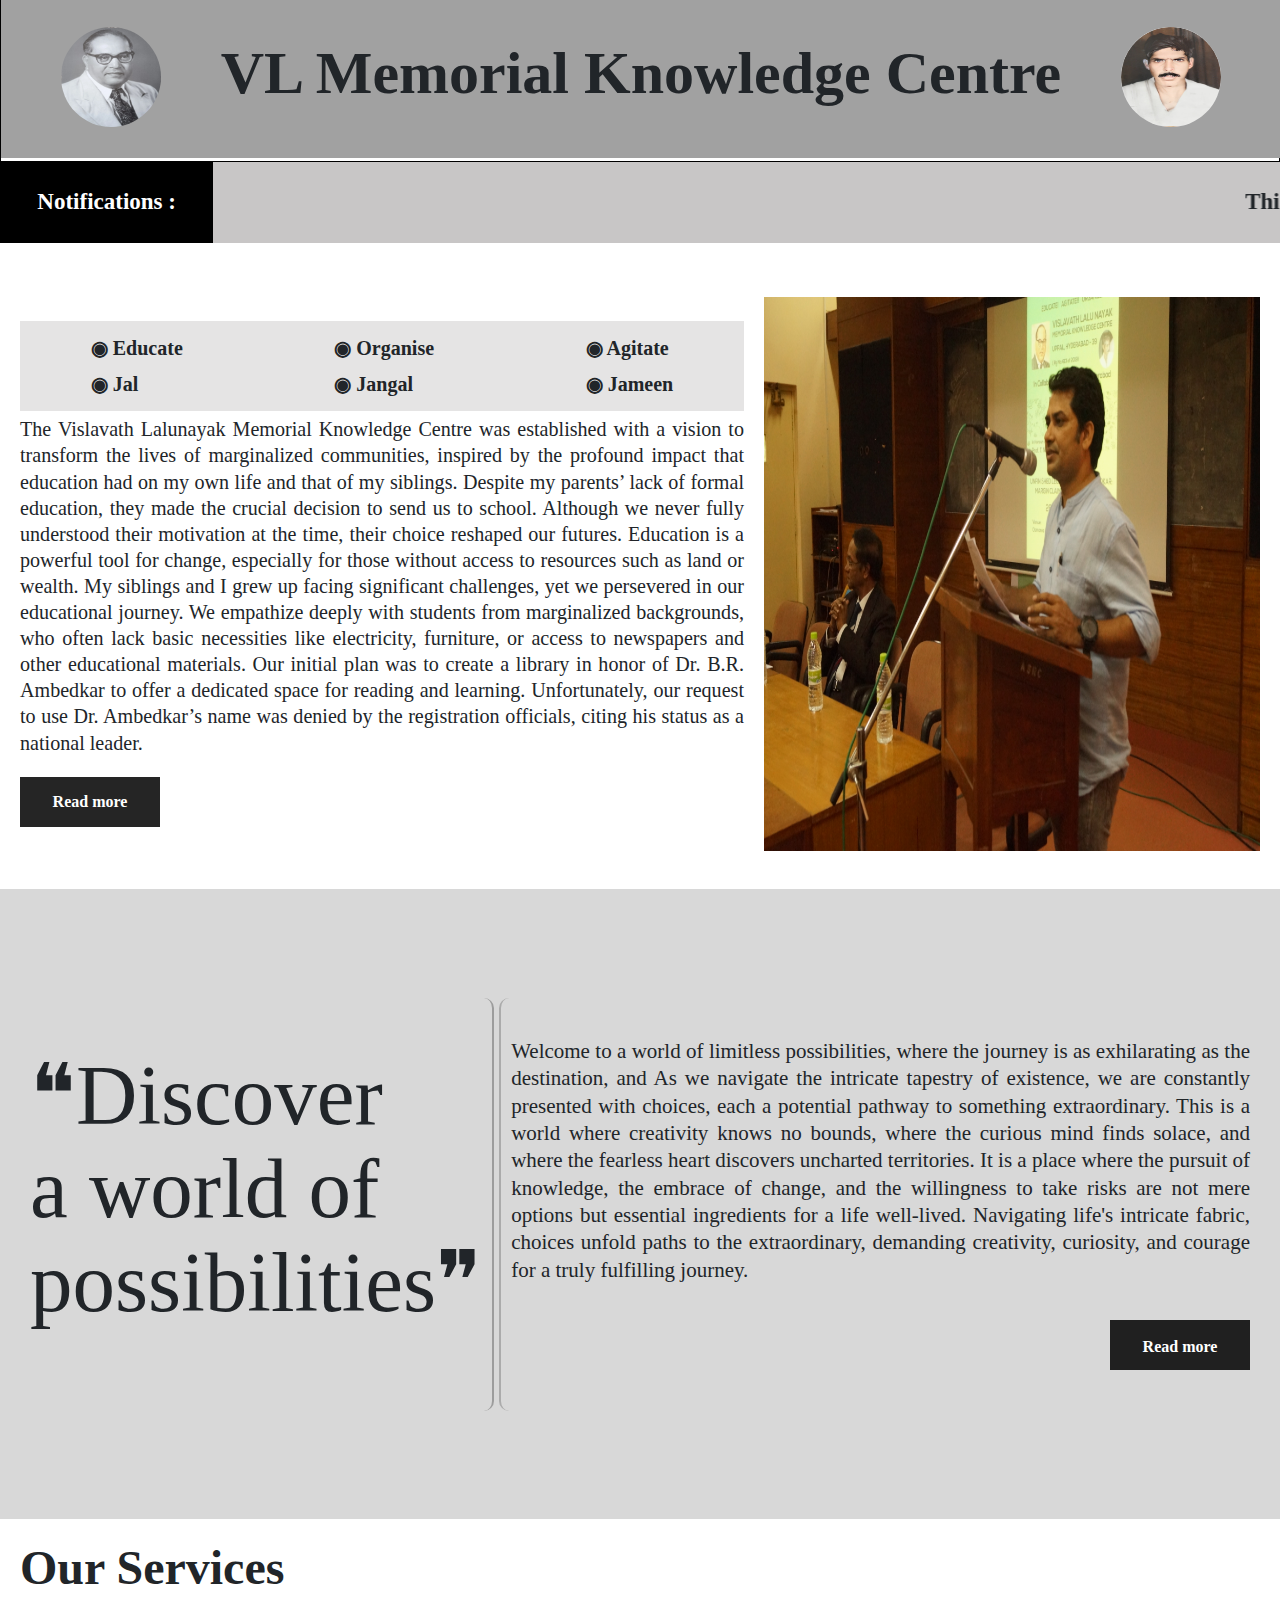
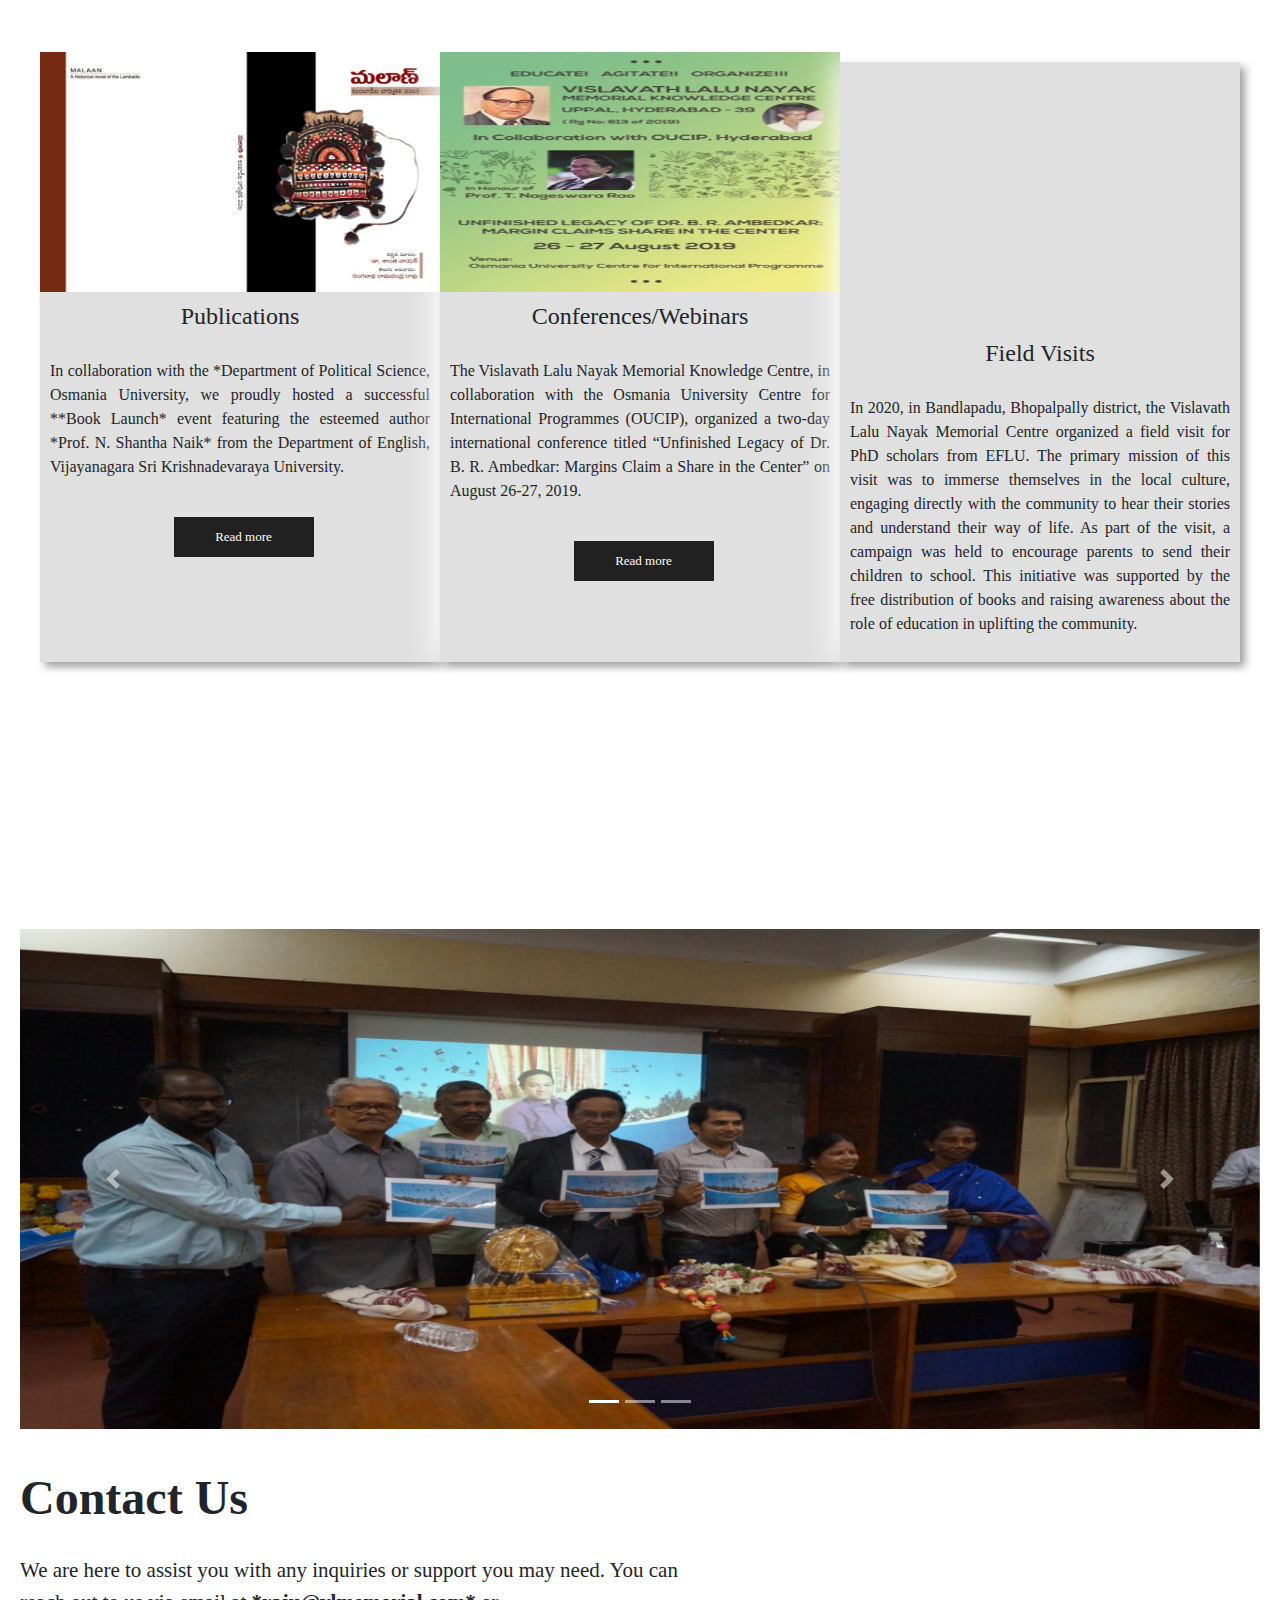
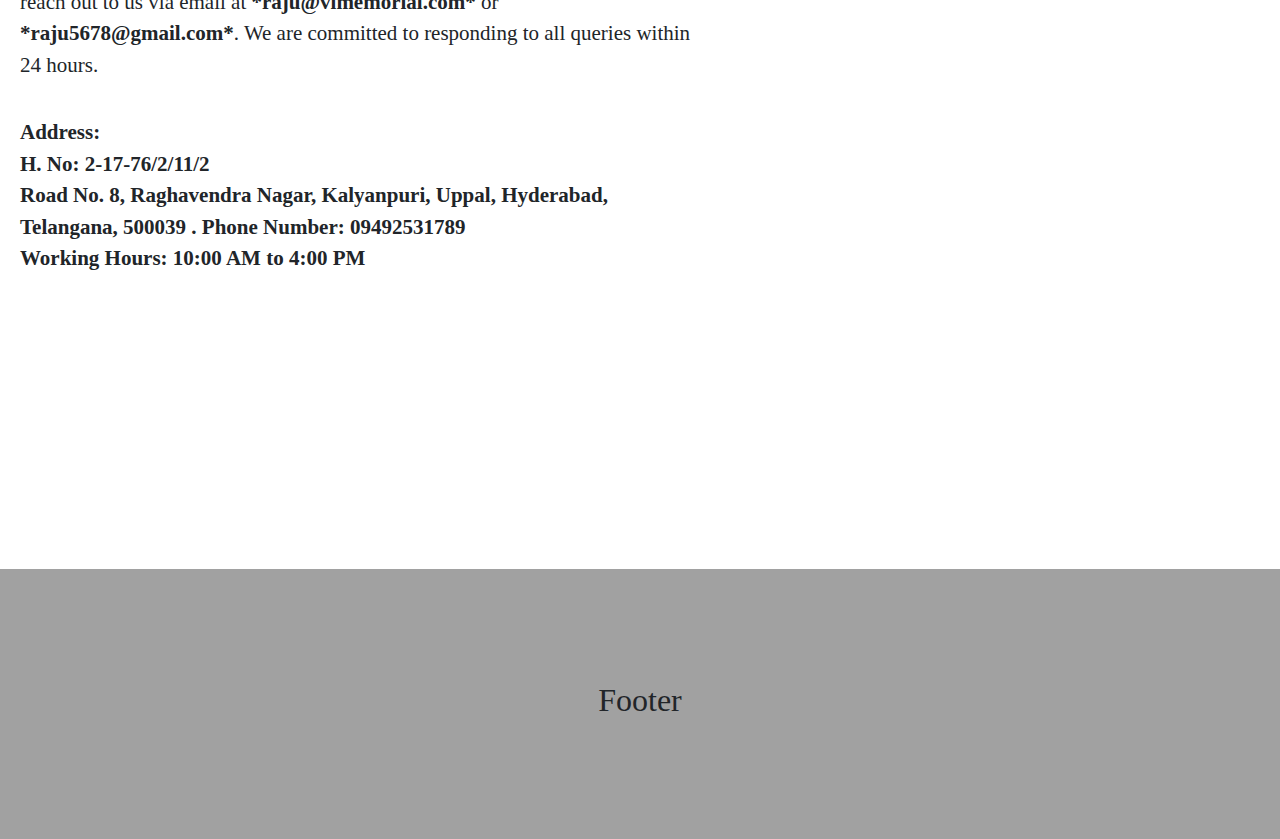
==== public.html @ 84313923 "initial commit" ====
<!DOCTYPE html>
<html lang="en">

<head>
  <meta charset="UTF-8">
  <meta name="viewport" content="width=device-width, initial-scale=1.0">
  <title>VL Memorial Knownledge Center</title>
  <link rel="stylesheet" href="public.css">
  <link href="https://stackpath.bootstrapcdn.com/bootstrap/4.5.2/css/bootstrap.min.css" rel="stylesheet">
</head>

<body>
  <header>
    <div class="headerPart">
    <img src="./images/Dr_B.R.Ambedkar.jpg" alt="Dr B.R.Ambedkar">
    <h2>VL Memorial Knowledge Centre</h2>
    <img src="./images/VL-memoria-knownledge-founder.jpg" alt="Founder-Pic">
  </div>
  </header>
  <div class="notifications">
    <p>Notifications :</p>
    <marquee behavior="scroll" direction="left">This is a scrolling text!  &nbsp; &nbsp;
      &nbsp; &nbsp; This is a scrolling text! &nbsp; &nbsp;
       This is a scrolling text! &nbsp; &nbsp;
       This is a scrolling text!
    </marquee>
  </div>
  <div class="intro">
    <div class="para">
      <div class="slogans">
        <div class="col1">
          <span>◉ Educate</span><span>◉ Jal</span>
        </div>
        <div class="col2">
          <span>◉ Organise</span><span>◉ Jangal</span>
        </div>
        <div class="col3">
          <span>◉ Agitate</span><span>◉ Jameen</span>
        </div>
      </div>
      <p>
        The Vislavath Lalunayak Memorial Knowledge Centre was established with a vision to transform the lives of
        marginalized communities, inspired by the profound impact that education had on my own life and that of my
        siblings. Despite my parents’ lack of formal education, they made the crucial decision to send us to school.
        Although we never fully understood their motivation at the time, their choice reshaped our futures.

        Education is a powerful tool for change, especially for those without access to resources such as land or
        wealth. My siblings and I grew up facing significant challenges, yet we persevered in our educational journey.
        We empathize deeply with students from marginalized backgrounds, who often lack basic necessities like
        electricity, furniture, or access to newspapers and other educational materials.

        Our initial plan was to create a library in honor of Dr. B.R. Ambedkar to offer a dedicated space for reading
        and learning. Unfortunately, our request to use Dr. Ambedkar’s name was denied by the registration officials,
        citing his status as a national leader.
      </p>
      <a href="#">Read more</a>
    </div>
    <img src="./images/intro-pic.jpg" alt="">
  </div>
  <div class="worldOfPossibilities">
    <h2>❝Discover <br> a world of <br> possibilities❞</h2>
    <div class="info">
      <p>Welcome to a world of limitless possibilities, where the journey is as exhilarating as the destination, and As we navigate the intricate tapestry of existence, we are constantly presented with choices, each a potential pathway to something extraordinary. This is a world where creativity knows no bounds, where the curious mind finds solace, and where the fearless heart discovers uncharted territories. It is a place where the pursuit of knowledge, the embrace of change, and the willingness to take risks are not mere options but essential ingredients for a life well-lived.

        Navigating life's intricate fabric, choices unfold paths to the extraordinary, demanding creativity, curiosity, and courage for a truly fulfilling journey.</p>
      <a href="#">Read more</a>
    </div>
  </div>

<div class="ourServices">
  <h2>Our Services</h2>
  <div class="services">
      <div class="service">
        <img src="./images/publicationService-pic.jpg" alt="">
        <h3>Publications</h3>
        <p>In collaboration with the *Department of Political Science, Osmania University, we proudly hosted a successful **Book Launch* event featuring the esteemed author *Prof. N. Shantha Naik* from the Department of English, Vijayanagara Sri Krishnadevaraya University. </p>
        <a href="">Read more</a>
        </div>
        <div class="service">
          <img src="./images/conferenceService-pic.jpg" alt="">
          <h3>Conferences/Webinars</h3>
          <p>The Vislavath Lalu Nayak Memorial Knowledge Centre, in collaboration with the Osmania University Centre for International Programmes (OUCIP), organized a two-day international conference titled “Unfinished Legacy of Dr. B. R. Ambedkar: Margins Claim a Share in the Center” on August 26-27, 2019. </p>
          <a href="">Read more</a>
          </div>
          <div class="service">
            <video autoplay muted loop>
              <source  src="./images/VID-20240831-WA0001.mp4" type="video/mp4">
          </video>
            <h3>Field Visits</h3>
            <p>In 2020, in Bandlapadu, Bhopalpally district, the Vislavath Lalu Nayak Memorial Centre organized a field visit for PhD scholars from EFLU. The primary mission of this visit was to immerse themselves in the local culture, engaging directly with the community to hear their stories and understand their way of life. As part of the visit, a campaign was held to encourage parents to send their children to school. This initiative was supported by the free distribution of books and raising awareness about the role of education in uplifting the community.</p>
            </div>
      </div>
</div>

<div class="img-slider">
  <div id="carouselExampleIndicators" class="carousel slide" data-ride="carousel" data-interval="2000">
    <ol class="carousel-indicators">
      <li data-target="#carouselExampleIndicators" data-slide-to="0" class="active"></li>
      <li data-target="#carouselExampleIndicators" data-slide-to="1"></li>
      <li data-target="#carouselExampleIndicators" data-slide-to="2"></li>
    </ol>
    <div class="carousel-inner">
      <div class="carousel-item active">
        <img class="d-block w-100" height="500px"  src="./images/IMG-20240831-WA0013.jpg" alt="First slide">
      </div>
      <div class="carousel-item">
        <img class="d-block w-100"  height="500px" src="./images/IMG-20240831-WA0014.jpg" alt="Second slide">
      </div>
      <div class="carousel-item">
        <img class="d-block w-100"  height="500px" src="./images/IMG-20240831-WA0015.jpg" alt="Third slide">
      </div>
    </div>
    <a class="carousel-control-prev" href="#carouselExampleIndicators" role="button" data-slide="prev">
      <span class="carousel-control-prev-icon" aria-hidden="true"></span>
      <span class="sr-only">Previous</span>
    </a>
    <a class="carousel-control-next" href="#carouselExampleIndicators" role="button" data-slide="next">
      <span class="carousel-control-next-icon" aria-hidden="true"></span>
      <span class="sr-only">Next</span>
    </a>
  </div>
</div>
<div class="contactUs">
  <div class="contactDetails">
<h2>Contact Us</h2>
<div class="contact-info">
<p>We are here to assist you with any inquiries or support you may need. You can reach out to us via email at <b>*raju@vlmemorial.com* </b>or <b>*raju5678@gmail.com*</b>. We are committed to responding to all queries within 24 hours.</p>
<p class="address">
  Address:<br>
  H. No: 2-17-76/2/11/2  <br>
  Road No. 8, Raghavendra Nagar,  
  Kalyanpuri, Uppal, Hyderabad,<br>
   Telangana, 500039 . 
  Phone Number: 09492531789  <br>
  Working Hours: 10:00 AM to 4:00 PM  
</p>
</div>

  </div>
  <iframe src="https://www.google.com/maps/embed?pb=!1m18!1m12!1m3!1d3806.913585562723!2d78.55460274012692!3d17.41593422999614!2m3!1f0!2f0!3f0!3m2!1i1024!2i768!4f13.1!3m3!1m2!1s0x3bcb994c83e70f89%3A0x1a92d88559b27160!2sStreet%20No.%208%2C%20Hyderabad%2C%20Telangana!5e0!3m2!1sen!2sin!4v1725217149880!5m2!1sen!2sin" width="600" height="450" style="border:0;" allowfullscreen="" loading="lazy" referrerpolicy="no-referrer-when-downgrade"></iframe>
</div>


<div class="footer">
  <h2>Footer</h2>
</div>
<script src="https://code.jquery.com/jquery-3.5.1.slim.min.js"></script>
<script src="https://cdn.jsdelivr.net/npm/@popperjs/core@2.0.6/dist/umd/popper.min.js"></script>
<script src="https://stackpath.bootstrapcdn.com/bootstrap/4.5.2/js/bootstrap.min.js"></script>
</body>

</html>
---- public.css ----
*{
  margin: 0;
  padding: 0;
  box-sizing: border-box;
  font-family: Georgia, 'Times New Roman', Times, serif;
  
}
body{
  display: flex;
  flex-direction: column;
  
}
header{
display: flex;
flex-direction: column;
height: 18vh;
width: 100%;
border: 1px solid black;

}
.headerPart{
  display: flex;
  flex-direction: row;
  justify-content: space-evenly;
  align-items: center;
  height: 18vh;
  width: 100%;
  background-color: #a1a1a1;
  position: fixed;
  z-index: 1;
margin-top: -5px;
}
header img{
  height: 100px;
  width: 100px;
  border-radius:50px ;
}
header h2{
  font-size: 60px;
  font-weight: 600;
}
.notifications{
  display: flex;
  flex-direction: row;
}
.notifications p{
  height: 9vh;
  width: 20%;
  display: flex;
  justify-content: center;
  align-items: center;
 font-size: 23px;
 font-weight: 900;
 background-color:#000000;
 color: white;
}
marquee{
  height: 9vh;
  width: 100%;
  display: flex;
  justify-content: center;
  align-items: center;

 font-size: 23px;
 font-weight: 900;
 background-color:rgb(200, 198, 198);
}
.intro{
  position: relative;
  display: flex;
  flex-direction: row;
  width: 100%;
  height: 70vh;
  margin-top: 0px;
  justify-content: center;
  align-items: center;
  gap: 20px;
  padding: 20px;
  
}
.para{
  display: flex;
  flex-direction: column;
  height: 90%;
  width: 60%;
  line-height: 1.3;
  font-size: 20.1px;
  font-weight: 500;
  text-align: justify;
  gap: 5px;
  justify-content: center;
 
}
.slogans{
  display: flex;
  flex-direction: row; 
  align-items: center;
  justify-content: space-around;
  gap: 10px; 
  height:10vh;
  width: 100%;

 background-color:rgba(200, 198, 198, 0.475);
}
.col1 , .col2 , .col3{
  display: flex;
  flex-direction: column;
  align-items: left;
  justify-content: space-around;
  gap: 10px;
}
.slogans span{
  font-size: 20px;
  font-weight: 900;
}
.intro img{
  height: 94%;
  width: 40%;
}
.para a{
 height: 50px;
 width: 140px;
 font-size: medium;
 font-weight: 600;
 background-color: rgba(0, 0, 0, 0.855);
 color: white;
 text-align: center;
 text-decoration: none;
 padding: 15px;
}
.para a:hover{
  color: white;
  text-decoration: none;
 }
.worldOfPossibilities {
  height: 70vh;
  width: 100%;
  display: flex;
  flex-direction: row;
  justify-content: center;
  align-items: center;
  padding: 20px;
  gap: 5px;
  background-color: rgba(0, 0, 0, 0.151);
  
  
}
.worldOfPossibilities h2{
 font-size: 85px;
 font-size: 900;
 padding: 10px;
 line-height: 1.1;
 display: flex;
 height: 70%;
align-items: center;
padding-bottom: 40px;
border-radius: 10px;
border-right: 2px solid rgba(0, 0, 0, 0.274);
margin-top: 8px;
}
.info{
  display: flex;
  flex-direction: column;
  padding: 10px;
  height: 70%;
  align-items: flex-end;
  justify-content: center;
  border-left: 2px solid rgba(0, 0, 0, 0.208);
  gap: 20px;
  
 
  border-radius: 10px;
}
.info p{
  line-height: 1.3;
  font-size: 21px;
  font-weight: 500;
  text-align: justify;
}
.info a{
  height: 50px;
  width: 140px;
  font-size: medium;
  font-weight: 600;
  background-color: rgba(0, 0, 0, 0.855);
  color: white;
  text-align: center;
  text-decoration: none;
  padding: 15px;
}
.info a:hover{
  color: white;
  text-decoration: none;
 }
.ourServices{
  display: flex;
  flex-direction: column;
  height: 110vh;
  width: 100%;
  padding: 20px;
  
}
.ourServices h2{
font-size: 3rem;
font-weight: 900;
height: 10%;
}
.services{
  display: flex;
  flex-direction: row;
  justify-content: space-around;
  height: 60%;
  width: 100%;
  padding: 20px;

}

.service{
 height: 600px;
 width: 400px;
 display: flex;
 flex-direction: column;
 align-items: center;
 gap: 5px;
 border-radius: 0px;
 background: #e0e0e0;
 box-shadow:  5px 5px 8px #a1a1a1,
              -5px -5px 28px #ffffff;
}
.service img{
  width: 100%;
  height: 40%;
  object-fit: fill;
 object-position: center;
 margin-top: -10px;
}

.service video{
  width: 100%;
  height: 300px;
  margin-top: -0px;
  
}
.fieldservice p {
  text-align: justify;
 font-size: 1rem;
  padding: 7px;
  font-weight: 400;
 }
 .fieldservice h3 {
   padding: 2px;
   font-size: x-large;
   text-align: left;
   margin-top: -0px;
 }
.service p {
 text-align: justify;
font-size: 1rem;
 padding: 10px;
}
.service h3 {
  padding: 5px;
  font-size: x-large;
  text-align: center;
}
.service a {
 height: 40px;
 width: 140px;
 font-size: 13px;
 font-weight: 300;
 background-color: rgba(0, 0, 0, 0.855);
 color: white;
 text-align: center;
 text-decoration: none;
 padding: 10px;
 margin-left: 7px;
 margin-top: 7px;
 

 }

 .img-slider{
  padding: 20px;
 }
 .service a:hover{
  color: white;
  text-decoration: none;
 }
 .contactUs{
  display: flex;
  flex-direction: row; 
  padding: 20px;
  height: 80vh;
  gap: 10px;
  align-items: center;
  
 }
 .contactDetails{
  display: flex;
  flex-direction: column;
  align-items: flex-start;
 
  height: 100%;
  width: 60%;
  gap: 10px;
 }
 .contactDetails h2{
  font-size: 3rem;
  font-weight: 900;
  height: 10%;
 }
 .contact-info{
  display: flex;
  flex-direction: column;
  gap: 20px;
 }
 .contact-info p{
  font-size: 21px;
  font-weight: 520;
   gap: 10px;
 }
 .contact-info .address{
  display: flex;
  flex-direction: column;
  font-size: 21px;
  font-weight: 600;
   gap: 10px;
 }
 .contact-info span{
  font-weight: 900;
 }
 .footer{
  height: 30vh;
  display: flex;
  align-items: center;
  justify-content: center;
  background-color: #a1a1a1;
 }
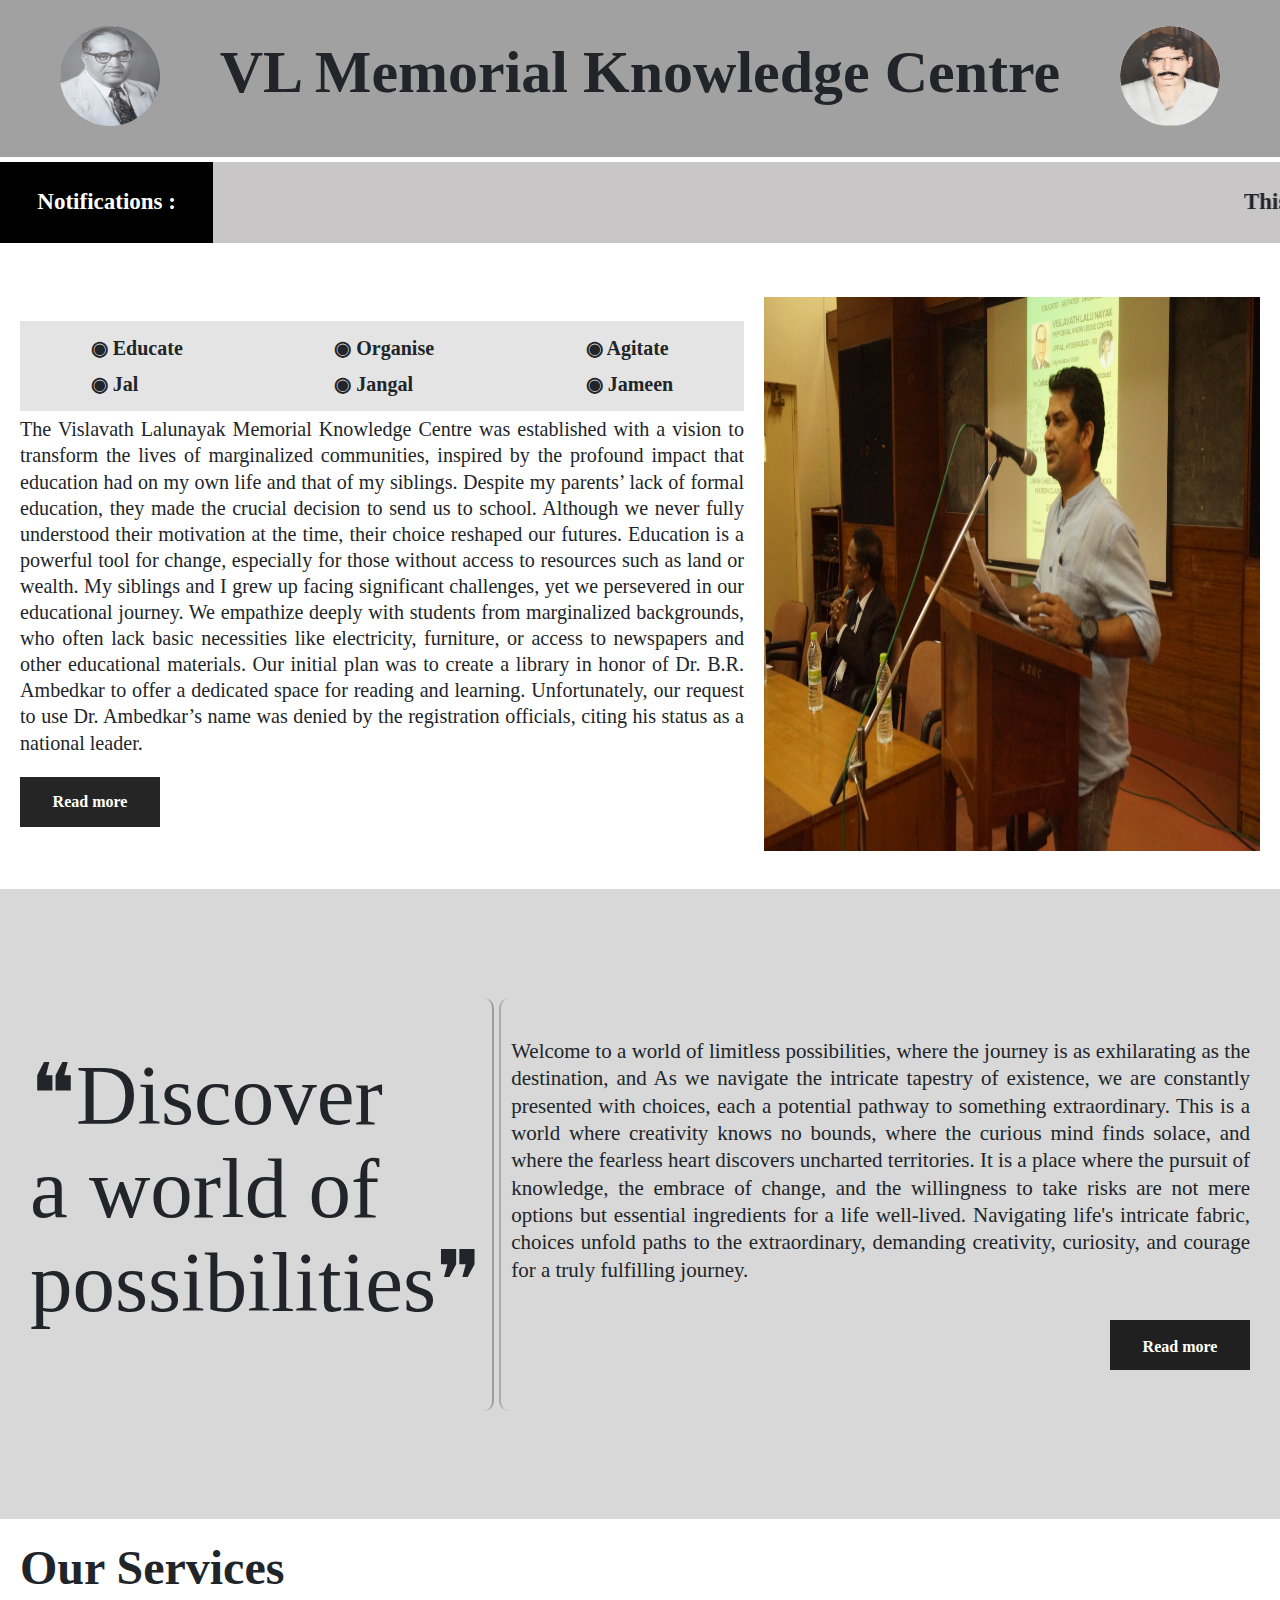
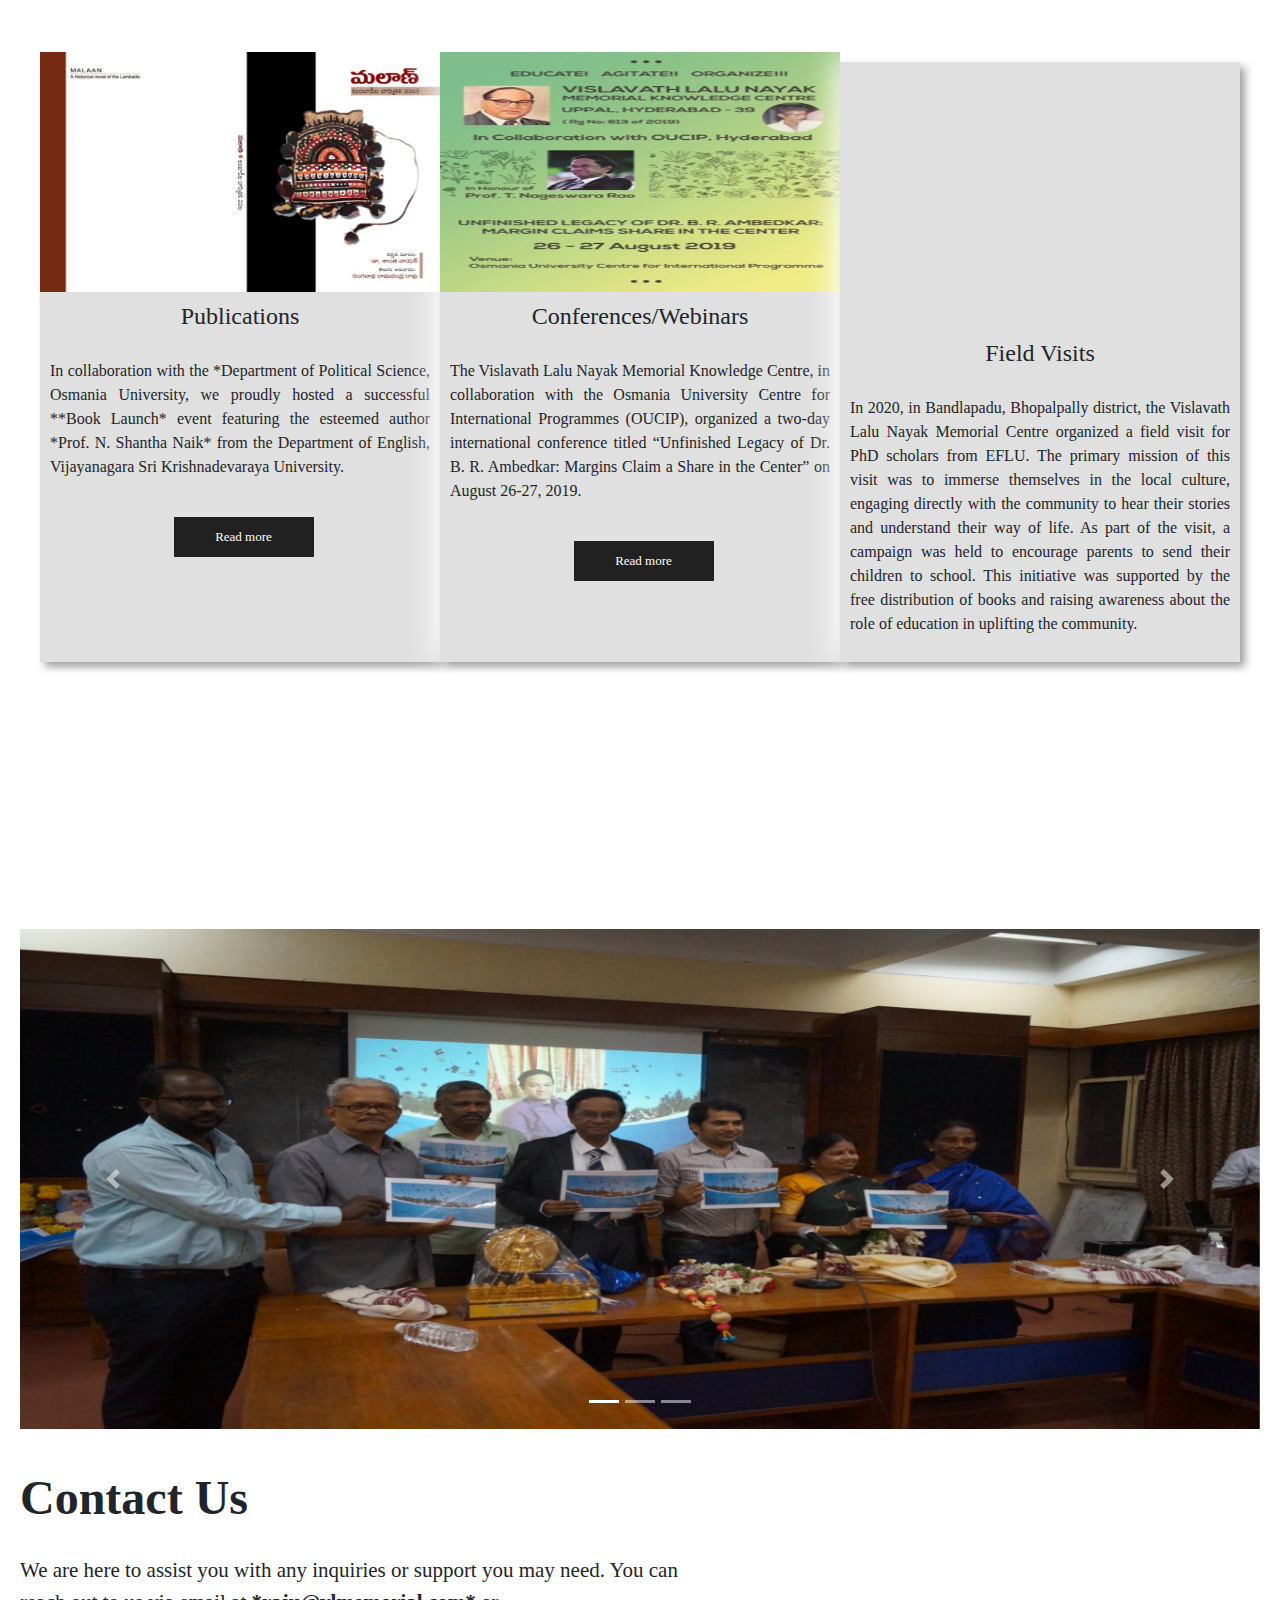
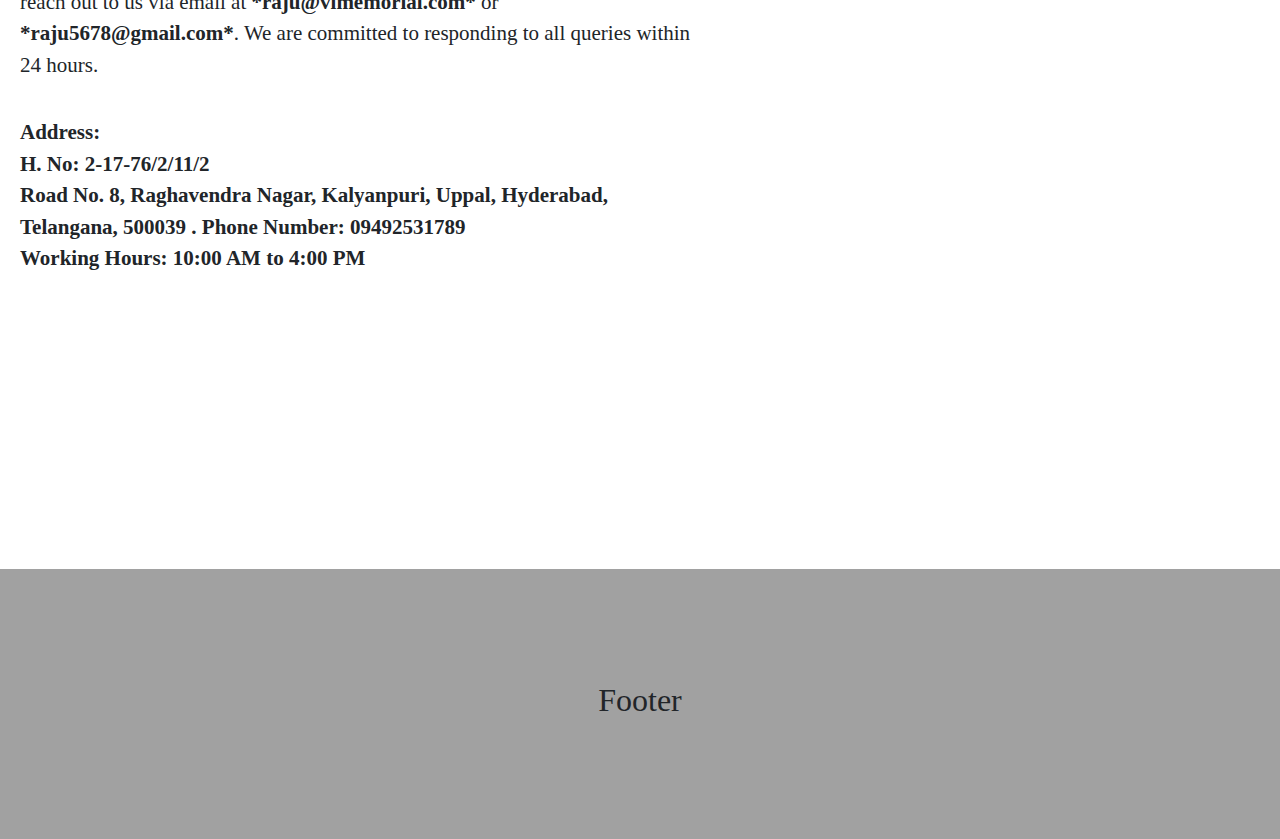
==== commit c6b50548: "changes commit" ====
--- a/public.html
+++ b/public.html
@@ -12,9 +12,9 @@
 <body>
   <header>
     <div class="headerPart">
-    <img src="./images/Dr_B.R.Ambedkar.jpg" alt="Dr B.R.Ambedkar">
+    <img src="/images/Dr_B.R.Ambedkar.jpg" alt="Dr B.R.Ambedkar">
     <h2>VL Memorial Knowledge Centre</h2>
-    <img src="./images/VL-memoria-knownledge-founder.jpg" alt="Founder-Pic">
+    <img src="/images/VL-memoria-knownledge-founder.jpg" alt="Founder-Pic">
   </div>
   </header>
   <div class="notifications">
@@ -55,7 +55,7 @@
       </p>
       <a href="#">Read more</a>
     </div>
-    <img src="./images/intro-pic.jpg" alt="">
+    <img src="/images/intro-pic.jpg" alt="">
   </div>
   <div class="worldOfPossibilities">
     <h2>❝Discover <br> a world of <br> possibilities❞</h2>
@@ -71,20 +71,20 @@
   <h2>Our Services</h2>
   <div class="services">
       <div class="service">
-        <img src="./images/publicationService-pic.jpg" alt="">
+        <img src="/images/publicationService-pic.jpg" alt="">
         <h3>Publications</h3>
         <p>In collaboration with the *Department of Political Science, Osmania University, we proudly hosted a successful **Book Launch* event featuring the esteemed author *Prof. N. Shantha Naik* from the Department of English, Vijayanagara Sri Krishnadevaraya University. </p>
         <a href="">Read more</a>
         </div>
         <div class="service">
-          <img src="./images/conferenceService-pic.jpg" alt="">
+          <img src="/images/conferenceService-pic.jpg" alt="">
           <h3>Conferences/Webinars</h3>
           <p>The Vislavath Lalu Nayak Memorial Knowledge Centre, in collaboration with the Osmania University Centre for International Programmes (OUCIP), organized a two-day international conference titled “Unfinished Legacy of Dr. B. R. Ambedkar: Margins Claim a Share in the Center” on August 26-27, 2019. </p>
           <a href="">Read more</a>
           </div>
           <div class="service">
             <video autoplay muted loop>
-              <source  src="./images/VID-20240831-WA0001.mp4" type="video/mp4">
+              <source  src="/images/VID-20240831-WA0001.mp4" type="video/mp4">
           </video>
             <h3>Field Visits</h3>
             <p>In 2020, in Bandlapadu, Bhopalpally district, the Vislavath Lalu Nayak Memorial Centre organized a field visit for PhD scholars from EFLU. The primary mission of this visit was to immerse themselves in the local culture, engaging directly with the community to hear their stories and understand their way of life. As part of the visit, a campaign was held to encourage parents to send their children to school. This initiative was supported by the free distribution of books and raising awareness about the role of education in uplifting the community.</p>
--- a/public.css
+++ b/public.css
@@ -15,7 +15,7 @@
 flex-direction: column;
 height: 18vh;
 width: 100%;
-border: 1px solid black;
+
 
 }
 .headerPart{
